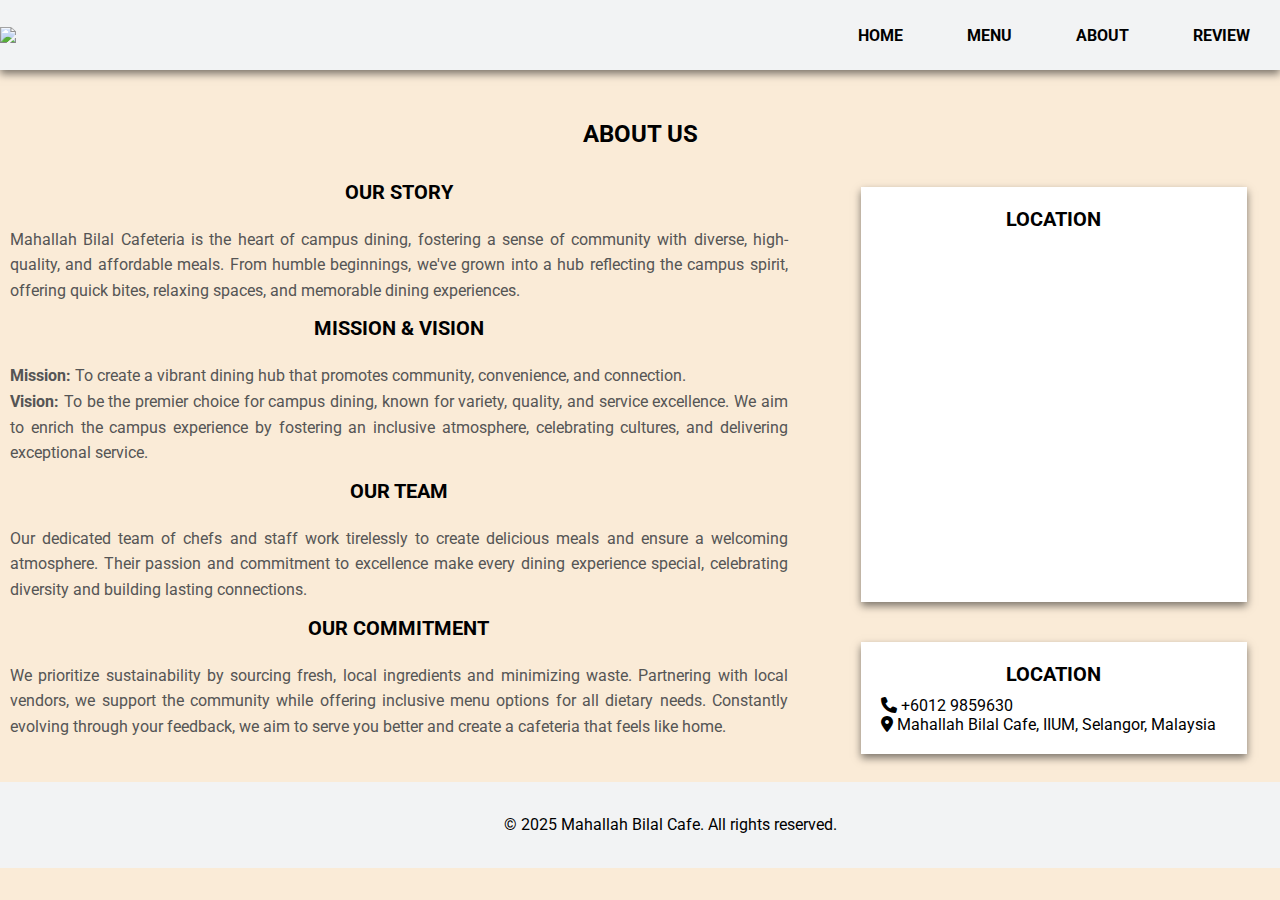
==== about.html @ fb0288c2 "Add files via upload" ====
<!DOCTYPE html>
<html lang="en">
<head>
    <meta charset="UTF-8">
    <meta name="viewport" content="width=device-width, initial-scale=1.0, maximum-scale=1.0, user-scalable=no">
    <title>Mahallah Bilal Cafe</title>

    <!--CSS Style-->
    <link rel="stylesheet" href="style.css">

    <!--Import FontAwesome Style-->
    <link rel="stylesheet" href="https://cdnjs.cloudflare.com/ajax/libs/font-awesome/6.7.2/css/all.min.css">
</head>
<body>
    <nav>
        <img src="Images/Logo2.png" class="logo">
        <ul class="sidebar"><b>
            <li class="hide" onclick=hideSidebar()><a href="#"><svg xmlns="http://www.w3.org/2000/svg" height="28px" viewBox="0 -960 960 960" width="28px" fill="#000000"><path d="m256-200-56-56 224-224-224-224 56-56 224 224 224-224 56 56-224 224 224 224-56 56-224-224-224 224Z"/></svg></a></li>
            <li><a href="index.html">HOME</a></li>
            <li><a href="stall.html">MENU</a></li>
            <li><a href="about.html">ABOUT</a></li>
            <li><a href="review.html">REVIEW</a></li>
        </b></ul>
        <ul><b>
            <li class="hideOnMobile"><a href="index.html">HOME</a></li>
            <li class="hideOnMobile"><a href="stall.html">MENU</a></li>
            <li class="hideOnMobile"><a href="about.html">ABOUT</a></li>
            <li class="hideOnMobile"><a href="review.html">REVIEW</a></li>
            <li class="menu" onclick=showSidebar()><a href="#"><svg xmlns="http://www.w3.org/2000/svg" height="28px" viewBox="0 -960 960 960" width="28px" fill="#000000"><path d="M120-240v-80h720v80H120Zm0-200v-80h720v80H120Zm0-200v-80h720v80H120Z"/></svg></a></li>
        </b></ul>
    </nav>

    <header><h4>ABOUT US</h4></header>
    <div class="about">
        <div class="about-content">
            <div id="story">
                <h5>OUR STORY</h5>
                <p>
                    Mahallah Bilal Cafeteria is the heart of campus dining, fostering a sense of community with diverse, high-quality, and affordable meals.
                    From humble beginnings, we've grown into a hub reflecting the campus spirit, offering quick bites, relaxing spaces, and memorable dining experiences.
                </p>
            </div>

            <div id="mission-vision">
                <h5>MISSION & VISION</h5>
                <p>
                    <strong>Mission:</strong> To create a vibrant dining hub that promotes community, convenience, and connection.
                    <br><strong>Vision:</strong> To be the premier choice for campus dining, known for variety, quality, and service excellence.
                    We aim to enrich the campus experience by fostering an inclusive atmosphere, celebrating cultures, and delivering exceptional service.
                </p>
            </div>

            <div id="team">
                <h5>OUR TEAM</h5>
                <p>
                    Our dedicated team of chefs and staff work tirelessly to create delicious meals and ensure a welcoming atmosphere.
                    Their passion and commitment to excellence make every dining experience special, celebrating diversity and building lasting connections.
                    </p>
            </div>

            <div id="commitment">
                <h5>OUR COMMITMENT</h5>
                <p>
                    We prioritize sustainability by sourcing fresh, local ingredients and minimizing waste. Partnering with local vendors, we support the community while offering
                    inclusive menu options for all dietary needs. Constantly evolving through your feedback, we aim to serve you better and create a cafeteria that feels like home.
                    </p>
            </div>
        </div>

        <div class="contact-info">
            <div class="section" id="location">
                <h5>LOCATION</h5>
                <p>
                    <div id="map">
                        <iframe 
                            src="https://www.google.com/maps/embed?pb=!1m18!1m12!1m3!1d15933.656065830934!2d101.72984890929371!3d3.2467970712359255!2m3!1f0!2f0!3f0!3m2!1i1024!2i768!4f13.1!3m3!1m2!1s0x31cc38e885c4496d%3A0xe9034d1657fe6491!2sMahallah%20Bilal%20Cafe!5e0!3m2!1sen!2sau!4v1735725218418!5m2!1sen!2sau" 
                            width=100% 
                            height="337"                                
                            style="border:0;" 
                            allowfullscreen="" 
                            loading="lazy" 
                            referrerpolicy="no-referrer-when-downgrade">
                        </iframe>
                    </div>
                </p>
            </div>


            <div class="section" id="contact">
                <h5>LOCATION</h5>
                <div>
                    <i class="fa-solid fa-phone"></i>
                    <a href="#">+6012 9859630</a>
                </div>

                <div>
                    <i class="fa-solid fa-location-dot"></i>
                    <a href="https://maps.app.goo.gl/3Cax1dyEwz28s9kV9">Mahallah Bilal Cafe, IIUM, Selangor, Malaysia</a>
                </div>
            </div>
        </div>
     </div>
    
     <footer>
        <p>&copy; 2025 Mahallah Bilal Cafe. All rights reserved.</p>
    </footer>

    <!--JS Code File-->
    <script src="script.js"></script>
</body>
</html>
---- style.css ----
@import url('https://fonts.googleapis.com/css2?family=Roboto:wght@400;700&display=swap');

* {
    margin: 0;
    padding: 0;
}

html {
    scroll-behavior: smooth;
  }

body {
    font-family: 'MyCustomFont', 'Roboto', sans-serif;
    background-color: antiquewhite;
    overflow-x: hidden;
}

h4 {
    font-size: 24px;
    color: #000000;
    margin-bottom: 10px;
}

h5 {
    font-size: 20px;
    color: #000000;
    margin-bottom: 10px;
}

p {
    font-size: 16px;
    color: #555;
    line-height: 1.6;
}

footer {
    width: 100%;
    padding: 30px;
    background-color: #f2f3f4;
    text-align: center;
}

footer p {
    color: #000000;
}



/*NAVIGATION STYLE*/
nav {
    width: 100%;
    height: 70px;
    margin: 0 0 30px;
    display: flex;
    align-items: center;
    justify-content: space-between;
    background-color: #f2f3f4;
    box-shadow: 0 4px 8px rgba(0, 0, 0, 0.5);
}

.logo {
    width: 120px;
}

nav ul li {
    list-style: none;
    display: inline-block;
    margin: 0 30px;
    position: relative;
}

nav ul li a {
    text-decoration: none;
    color: #000000;
}

nav ul li::after {
    content: '';
    height: 3px;
    width: 0;
    background: #000000;
    position: absolute;
    left: 0;
    bottom: -10px;
    transition: 0.5s;
}

nav ul li:hover::after {
    width: 100%;
    @media(max-width: 800px){
        width: 0;
    }
}

.menu {
    display: none;
}

/*SIDEBAR STYLE*/
.sidebar{
    position: fixed;
    top: 0;
    right: 0;
    height: 100vh;
    width: 250px;
    z-index: 999;
    background-color: #f2f3f4;
    backdrop-filter: blur(10px);
    box-shadow: -10px 0 10px rgba(0, 0, 0, 0.1);
    display: none;
    flex-direction: column;
    align-items: flex-start;
    justify-content: flex-start;

}
.sidebar li{
    width: 100%;
}
.sidebar a{
    width: 100%;
}
.menu-button{
    display:none;
}

.hide {
    padding-top: 20px;
}



/*index.html STYLE*/
.home {
    display: flex;
    flex-direction: row;
    justify-content: center;
    gap: 20px;
    padding: 15px 40px;
}

#home {
    display: flex;
    flex-direction: column;
    justify-content: center;
    text-align: center;
}

#viewStallBtn {
    padding: 10px;
    border-radius: 10px;
    border-color: #ffffff;
    background-color: #f2f3f4;
}

#viewStallBtn:hover {
    background-color: #000000;
    color: #ffffff;
}

/*SLIDER STYLE*/
#slide {
    text-align: center;
    padding: 40px 20px;
    width: 700px;
}

.slide-content {
    display: flex;
    flex-direction: column;
    align-items: center;
    gap: 15px;
    padding: 20px;
    border-radius: 15px;
    transition: transform 0.3s;
}

.slide-image {
    width: auto;
    height: 298px;
    border-radius: 10px;
    box-shadow: 0 4px 8px rgba(0, 0, 0, 0.2);
}



/*stall.html STYLE*/
.stall {
    display: grid; /* Use grid layout */
    grid-template-columns: repeat(4, 1fr); /* 4 cards per row */
    gap: 50px; /* Consistent spacing between cards */
    padding: 50px;
    justify-content: center;
    width: 80%;
    max-width: 1200px;
    margin: 20px auto;
    padding: 20px;
}

header h4 {
    text-align: center;
    padding-top: 20px;
}

.card-container {
    position: relative;
    width: 300px;
    height: 350px;
    border-radius: 25px;
}

.card {
    position: absolute;
    width: 100%;
    height: 100%;
    transform-style: preserve-3d;
    transition: all 0.5s ease;
    background: yellow; 
    border-radius: 25px;
}

.card:hover {
    transform: rotateY(180deg);
}

.front {
    position: absolute;
    width: 100%;
    height: 100%;
    backface-visibility: hidden;
    background: darkred;
    color: #333;
    text-align: center;
    font-family: 'MyCustomFont', 'Roboto', sans-serif;
    font-weight: bold;
    border-radius: 25px;
}

.back {
    display: flex;
    flex-direction: column;
    justify-content: center;
    text-align: center;
    position: absolute;
    width: 100%;
    height: 100%;
    backface-visibility: hidden;
    background: #ffffff;
    color: #333;
    transform: rotateY(180deg);
    border-radius: 25px;
}

.back p {
    padding: 20px;
}

.menu-image {
    width: 300px;
    height: 350px; 
    object-fit: cover; 
    border-radius: 25px;
}



/*about.html STYLE*/
.about {
    display: flex;
    flex-direction: row;
    justify-content: center;
    gap: 50px;
    padding: 8.7px 10px;
}

.about-content {
    width:900px;
    justify-content: center;
    text-align: center;
    line-height: 50px;
}

.about-content p {
    text-align: justify;
}

.contact-info {
    display: flex;
    flex-direction: column;
    width: 500px;
}

.section {
    background-color: #ffffff;
    margin: 20px auto;
    padding: 20px;
    box-shadow: 0 4px 8px rgba(0, 0, 0, 0.5);
    width: 80%;
    align-items: center;
}

.section h5 {
    text-align: center;
}

.section a {
    text-decoration: none;
    color: #000000;
}

.section a:hover {
    color: blue;
}



/*review.html STYLE*/
.review-container {
 display: flex;
 justify-content: center;
 align-items: center;
 gap: 200px;
}

#review-section{
    background-color: #ffffff;
    margin: 20px auto;
    padding: 20px;
    box-shadow: 0 4px 8px rgba(0, 0, 0, 0.5);
    width: 80%;
    align-items: center;
    justify-content: center;
}

/*COMPLAIN-SECTION STYLE*/
.contact-container{
    margin-top: 60px;
    margin-bottom: 30px;
    display: flex;
    align-items: center;
    justify-content: center;
}

.contact-right-title h2{
    font-weight: bold;
    font-size: 40px;
    margin-bottom: 5px;
    color: black;
}


.contact-right{
    display: flex;
    flex-direction: column;
    align-items: start;
    gap: 20px;
}

.contact-input{
    width: 70vw;
    max-width: 400px;
    height: 50px;
    border: none;
    outline: none;
    padding-left: 25px;
    font-weight: bold;
    color: black;
    box-shadow: 0 1.5rem 3rem -0.75rem hsla(0, 0%, 0%, 0.25);
}

#message-input {
    height: 223px;
}

.contact-right button {
    display: flex;
    align-items: center;
    padding: 15px 30px;
    font-size: 16px;
    font-weight: bold;
    color: white;
    gap: 10px;
    border: none;
    background: darkred;
    border-radius: 10px;
    cursor: pointer;
}

.contact-right button:hover {
    background-color: red;
    box-shadow: 0 1.5rem 3rem -0.75rem hsla(0, 0%, 0%, 0.25);
}

.contact-right textarea{
    height: 140px;
    padding-top: 15px;
}

.contact-right button img {
    height: 15px;
}

#time {
    color: lightgray;
}





/*RESPONSIVE*/
/*Laptop*/
@media(max-width: 1040px){

    /*index.html*/
    #slide {
        text-align: center;
        padding: 40px 20px;
        width: 450px;
    }

    /*stall.html*/
    .stall {
        display: grid;
        grid-template-columns: repeat(2, 1fr);
        align-items: center;
        justify-content: center;
        margin-right: 35px;
    }

    /*review.html*/
    .review-container {
        display: flex;
        flex-direction: column;
        justify-content: center;
        align-items: center;
       }

       .contact-container {
        margin-top: -200px;
        width: auto;
       }
}

/*Tablet*/
@media(max-width: 800px){
    /*NAVIGATION STYLE*/
    nav{
        display: flex;
    }
    
    nav ul{
        width: 100%;
        list-style: none;
        display: flex;
        align-items: center;
    }
    
    nav li{
        height: 50px;
    }
    
    nav a{
        height: 100%;
        padding: 0 30px;
        text-decoration: none;
        display: flex;
        align-items: center;
        color: black;
    
    }
    
    nav a:hover{
        background-color: #f0f0f0;
    }
    
    nav li:first-child{
        margin-right: auto;
    }

    .hideOnMobile{
        display: none;
    }

    .menu{
        display: block;
        margin: 560px;
    }

    /*index.html*/
    .home {
        display: flex;
        flex-direction: column;
        justify-content: center;
        align-items: center;
    }

    /*stall.html*/
    .stall {
        margin: 57px;
    }

    /*about.html*/
    .about {
        display: flex;
        flex-direction: column;
    }

    .about-content {
        width: auto;
    }

    .contact-info {
        width: auto;
        align-items: center;
    }
}


@media(max-width: 500px){
    .menu{
        display: flex;
        margin: 220px;
    }

    .sidebar{
        width:85%;
    }

    .menu {
        padding-right: 500px;
    }

    .stall {
       display: flex;
       flex-direction: column;
       justify-content: center;
    }

    footer {
        text-align: center;
        padding: 30px 0px;
    }
}
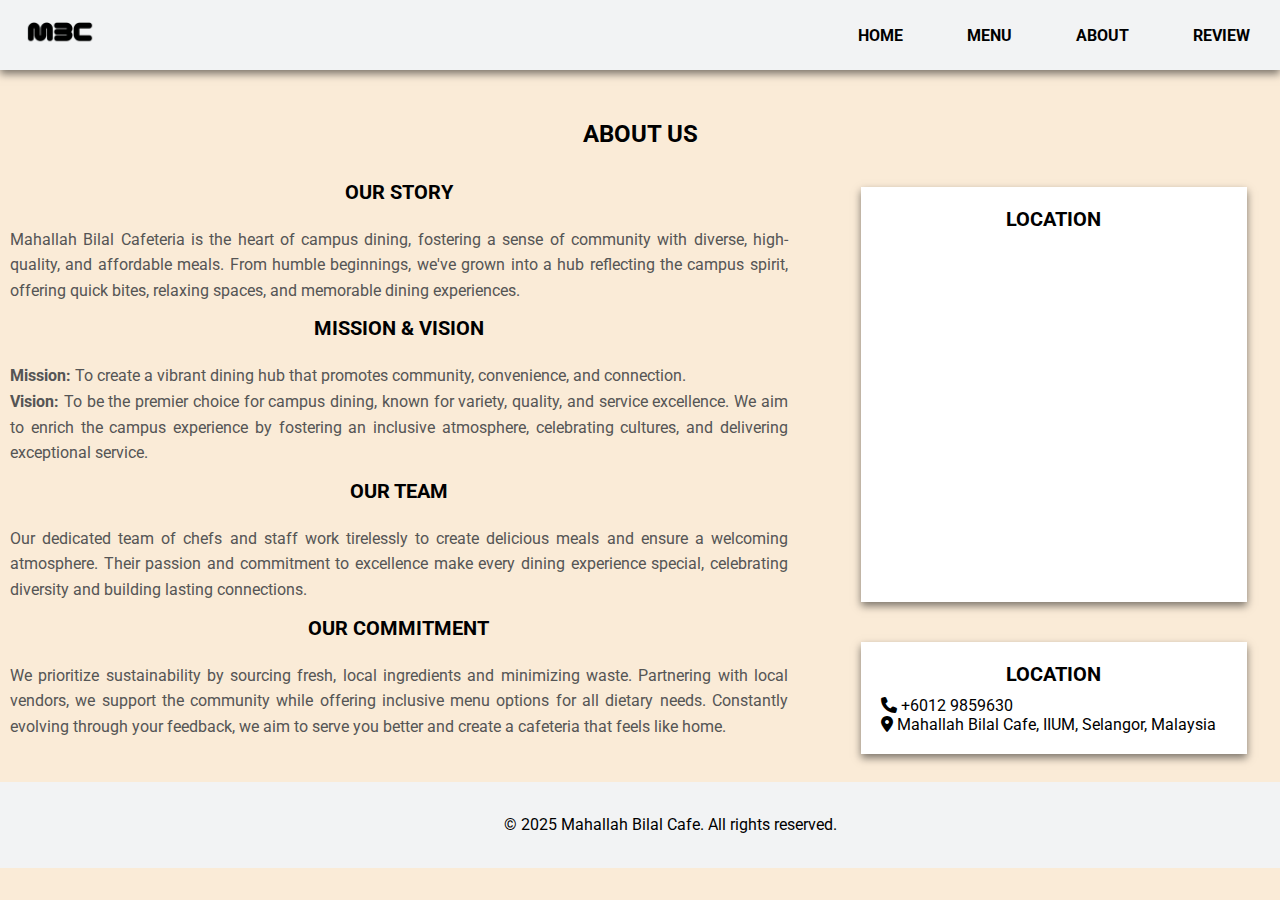
==== commit 2a143b26: "Update about.html" ====
--- a/about.html
+++ b/about.html
@@ -13,7 +13,7 @@
 </head>
 <body>
     <nav>
-        <img src="Images/Logo2.png" class="logo">
+        <img src="images/Logo2.png" class="logo">
         <ul class="sidebar"><b>
             <li class="hide" onclick=hideSidebar()><a href="#"><svg xmlns="http://www.w3.org/2000/svg" height="28px" viewBox="0 -960 960 960" width="28px" fill="#000000"><path d="m256-200-56-56 224-224-224-224 56-56 224 224 224-224 56 56-224 224 224 224-56 56-224-224-224 224Z"/></svg></a></li>
             <li><a href="index.html">HOME</a></li>
@@ -108,4 +108,4 @@
     <!--JS Code File-->
     <script src="script.js"></script>
 </body>
-</html>+</html>
